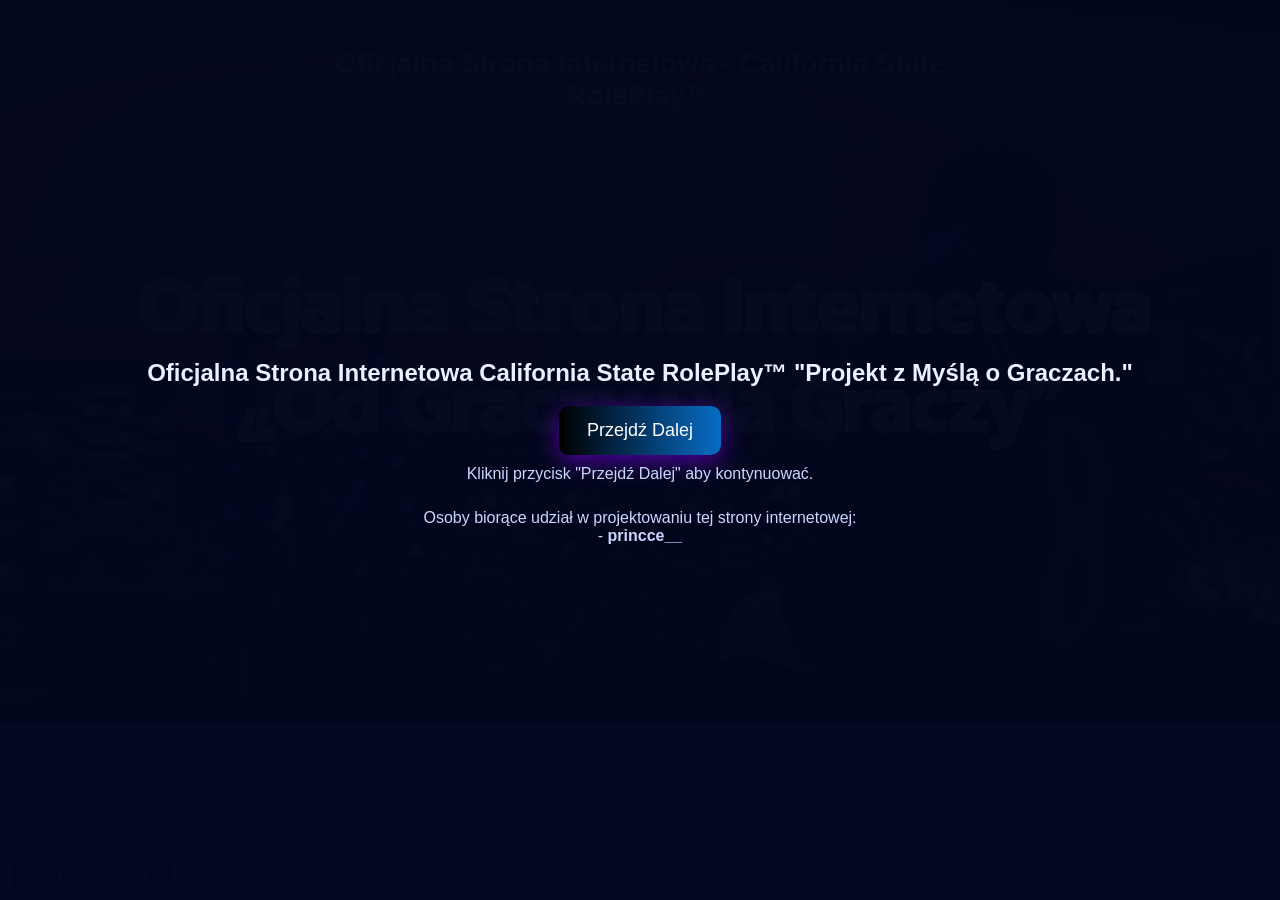
==== index.html @ 7972212f "Add files via upload" ====
<!doctype html>
<html lang="pl">
<head>
  <meta charset="utf-8">
  <meta name="viewport" content="width=device-width, initial-scale=1">
  <title>Oficjalna Strona Internetowa California State RolePlay™ "Projekt z Myślą o Graczach"</title>
  <style>
    :root {
      --nav-blue: #7e50c387;
      --accent-red: #000000;
      --bg-dark: #1f67b96d;
      --panel-bg: rgba(2,7,29,0.98);
      --text: #eaf0ff;
    }
    * { box-sizing: border-box; }
    html, body { height: 100%; margin: 0; padding: 0; font-family: Inter, Arial, sans-serif; background: var(--bg-dark); color: var(--text); }

    /* START PANEL */
    #start-panel {
      position: fixed;
      inset: 0;
      background: var(--panel-bg);
      display: flex;
      justify-content: center;
      align-items: center;
      flex-direction: column;
      z-index: 9999;
      animation: fadeIn 1.5s ease;
      text-align: center;
    }
    #start-panel h1 { margin: 0 0 12px 0; font-size: 36px; color: var(--text); animation: slideDown 1.5s ease; }
    #start-panel p { margin-top: 10px; color: #cbd7ff; font-size: 16px; }
    #start-btn {
      padding: 14px 28px;
      background: linear-gradient(90deg,var(--accent-red),#076cc5);
      border: 0;
      color: #fff;
      font-size: 18px;
      cursor: pointer;
      border-radius: 10px;
      box-shadow: 0 6px 24px rgba(136, 0, 255, 0.6);
      transition: transform 0.3s ease;
      animation: popIn 1.5s ease;
    }
    #start-btn:hover { transform: scale(1.1); }
    #start-btn:active { transform: translateY(1px); }

   /* MENU SELEKCYJNE - większe krycie i szerokość */
nav {
  background: linear-gradient(90deg, rgba(126, 80, 195, 0.95), rgba(18, 32, 90, 0.95));
  display: none;
  flex-direction: column;
  gap: 15px;
  position: fixed;
  left: 0;
  top: 0;
  height: 100%;
  width: 185px; /* większa szerokość */
  z-index: 50;
  border-right: 3px solid var(--accent-red);
  animation: slideLeft 1s ease;
  padding: 15px;
}

nav a {
  color: var(--text);
  text-decoration: none;
  font-weight: 600;
  padding: 12px 0;
  display: block;
  border-bottom: 1px solid rgba(49, 54, 192, 0.722);
}

nav a:last-child { border-bottom: none; }
nav a:hover { text-decoration: underline; }

    /* CIEKAWOSTKI */
    #ciekawostki {
      position: fixed;
      top: 12px;
      right: 11px;
      width: 230px;
      background: rgba(128, 121, 133, 0.4);
      padding: 10px 14px;
      border-radius: 8px;
      font-size: 12px;
      display: none;
      z-index: 60;
      border:1px solid var(--accent-red);
      transition: all 0.3s ease;
    }
    #ciek-body {
      overflow: hidden;
      max-height: 0;
      opacity: 0;
      transition: max-height 0.35s ease, opacity 0.35s ease;
      margin-top: 6px;
      font-size: 13px;
    }

    /* EMPTY CARD CONTENT */
    #empty-card {
      position: absolute;
      top: 20px;
      left: 50%;
      transform: translateX(-50%);
      text-align: center;
      display: flex;
      flex-direction: column;
      align-items: center;
      justify-content: center;
    }
    #empty-card h3 { margin-bottom: 16px; font-size: 28px; }
    #empty-card p { font-size: 16px; color: #cbd7ff; text-align: center; margin-top: 8px; }

    /* ANIMACJE */
    @keyframes fadeIn { from {opacity:0;} to {opacity:1;} }
    @keyframes slideDown { from {transform:translateY(-30px); opacity:0;} to {transform:translateY(0); opacity:1;} }
    @keyframes popIn { from {transform:scale(0.5); opacity:0;} to {transform:scale(1); opacity:1;} }
    @keyframes slideLeft { from {transform:translateX(-220px); opacity:0;} to {transform:translateX(0); opacity:1;} }

    /* RESPONSYWNOŚĆ */
    @media (max-width: 1024px) { nav { width: 180px; } #start-panel h1 { font-size: 32px; } #start-btn { font-size: 16px; padding: 12px 24px; } }
    @media (max-width: 768px) { nav { width: 150px; } #start-panel h1 { font-size: 28px; } #start-btn { font-size: 15px; padding: 10px 20px; } }
    @media (max-width: 480px) { nav { position: absolute; width: 100%; height: auto; border-right: none; border-bottom:3px solid var(--accent-red); } #start-panel h1 { font-size: 24px; } #start-btn { font-size: 14px; padding: 8px 16px; } #ciekawostki { font-size: 12px; padding: 8px 10px; } }
  </style>
</head>
<body>
 <!--OBRAZ DO STRONY-->
<div id="obraz.do.strony" style="width: 100%; height: auto; overflow: hidden;">
  <img src="obraz.do.strony.png" alt="Obraz Strony Internetowej" style="width: 100%; height: auto; display: block; object-fit: cover;">
</div>

  <div id="start-panel">
  <h2>Oficjalna Strona Internetowa California State RolePlay™ "Projekt z Myślą o Graczach."</h1>
  <button id="start-btn">Przejdź Dalej</button>
  <p>Kliknij przycisk "Przejdź Dalej" aby kontynuować.</p>
  <p>Osoby biorące udział w projektowaniu tej strony internetowej:<br>- <strong>princce__</strong></p>
</div>

<div id="ciekawostki">
  <div id="ciek-header" style="display:flex;justify-content:space-between;align-items:center;cursor:pointer;font-weight:600">
    <p style="color:#080808"><b>Ciekawostki o Naszym Projekcie</b></p>
    <span id="ciek-toggle">▲</span>
  </div>
  <div id="ciek-body">
    <ul style="margin:0; padding-left:15px; line-height:1.4;">
      <li><b>Pierwsza edycja projektu California State RolePlay™ miała miejsce między Październikiem a Grudniem 2024 roku i posiadała niemal 200 członków.</b></li>
      __________________________
      <li><b>Projekt California State RolePlay™ był najdłużej utrzymującym się projektem w 2024 roku pod względem aktywności mimo posiadana nielicznej ilości osób we frakcjach.</b></li>
      __________________________
      <li><b>Projekt Californnia State RolePlay™ od zawsze stawiał na poziom Hard RolePlay i zapewniał najwyższy i najbardziej możliwy realistyczny poziom szkolenia osób we frakcjach oraz oraz innych rolach.</b></li>
    </ul>
  </div>
</div>

<nav id="hamburger-nav">
  <div id="menu-btn" style="cursor:pointer;display:flex;flex-direction:column;gap:5px;margin-bottom:20px;">
    <span style="width:28px;height:3px;background:#3105f5;display:block;border-radius:2px"></span>
    <span style="width:28px;height:3px;background:#2e00fd;display:block;border-radius:2px"></span>
    <span style="width:28px;height:3px;background:#0235ff;display:block;border-radius:2px"></span>
  </div>
  <div id="menu-panel" style="display:none;background:#081142;padding:15px;border-1top:3px solid #fbe1e1;">
    <a href="pojecia.html">Pojęcia RolePlay i Zagadnienia</a>
    <a href="regulamin.html">Regulamin Projektu</a>
    <a href="strefy.html">Strefy Bezpieczeństwa i Narkotykowe</a>
    <a href="wprowadzenie.XXhtml">Wprowadzenie do Serwera (Niedostępne)</a>
  </div>
</nav>

<div id="empty-card">
  <h3>Oficjalna Strona Internetowa - California State RolePlay™</h3>
<p style="text-align: end;">Kliknij przycisk w lewym górnym rogu i sekcję którą chcesz wyświetlić.</p>
</div>




<div id="support" style="
  position: fixed;
  left: 12px;
  bottom: 12px;
  background: rgba(5, 42, 255, 0.85);
  color: #eaf0ff;
  padding: 6px 10px;
  border-radius: 5px;
  font-size: 10px;
  font-weight: 600;
  z-index: 60;
  border: 1px solid #8b0000;
">
  Support - Discord: <strong>princce__</strong>
</div>

<script>
(function(){
  const panel = document.getElementById('start-panel');
  const ciek = document.getElementById('ciekawostki');
  const startBtn = document.getElementById('start-btn');
  const nav = document.getElementById('hamburger-nav');
  const menuBtn = document.getElementById('menu-btn');
  const menuPanel = document.getElementById('menu-panel');
  const startSound = document.getElementById('start-sound');
  const emptyCard = document.getElementById('empty-card');

  startBtn.addEventListener('click', ()=>{
    panel.style.display = 'none';
    ciek.style.display = 'block';
    nav.style.display = 'flex';
    emptyCard.style.display = 'flex';
    startSound.play();
  });

  menuBtn.onclick = () => {
    menuPanel.style.display = menuPanel.style.display === 'block' ? 'none' : 'block';
  };

  const ciekHeader = document.getElementById('ciek-header');
  const ciekBody = document.getElementById('ciek-body');
  const ciekToggle = document.getElementById('ciek-toggle');
  let ciekOpen = false;

  ciekHeader.onclick = () => {
    ciekOpen = !ciekOpen;
    if(ciekOpen){
      ciekBody.style.maxHeight = '600px';
      ciekBody.style.opacity = '1';
      ciekToggle.textContent = '▼';
    } else {
      ciekBody.style.maxHeight = '0px';
      ciekBody.style.opacity = '0';
      ciekToggle.textContent = '▲';
    }
  };
})();
</script>

</body>
</html>
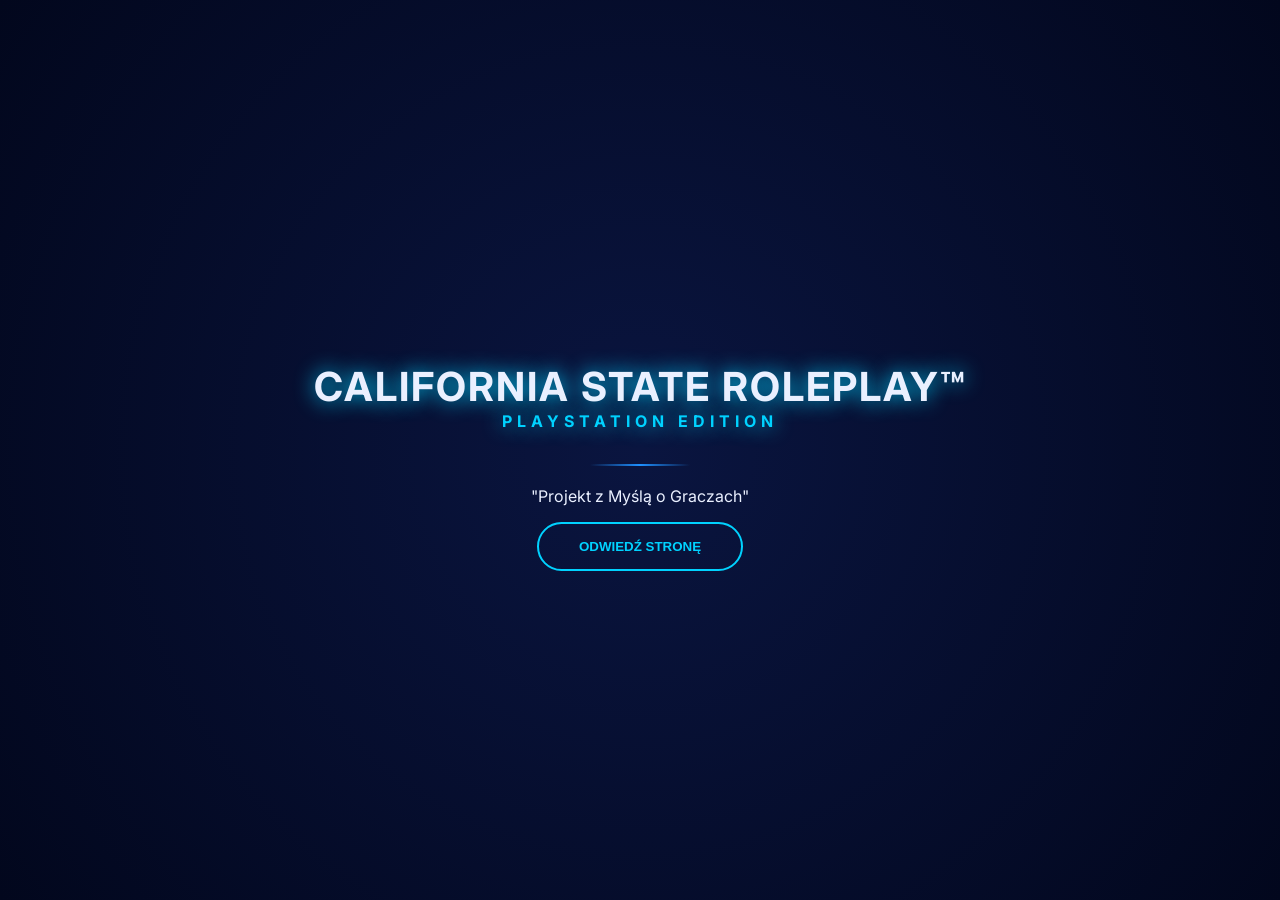
==== commit 899e9354: "Add files via upload" ====
--- a/index.html
+++ b/index.html
@@ -1,239 +1,169 @@
-<!doctype html>
+<!DOCTYPE html>
 <html lang="pl">
 <head>
-  <meta charset="utf-8">
-  <meta name="viewport" content="width=device-width, initial-scale=1">
-  <title>Oficjalna Strona Internetowa California State RolePlay™ "Projekt z Myślą o Graczach"</title>
-  <style>
-    :root {
-      --nav-blue: #7e50c387;
-      --accent-red: #000000;
-      --bg-dark: #1f67b96d;
-      --panel-bg: rgba(2,7,29,0.98);
-      --text: #eaf0ff;
-    }
-    * { box-sizing: border-box; }
-    html, body { height: 100%; margin: 0; padding: 0; font-family: Inter, Arial, sans-serif; background: var(--bg-dark); color: var(--text); }
-
-    /* START PANEL */
-    #start-panel {
-      position: fixed;
-      inset: 0;
-      background: var(--panel-bg);
-      display: flex;
-      justify-content: center;
-      align-items: center;
-      flex-direction: column;
-      z-index: 9999;
-      animation: fadeIn 1.5s ease;
-      text-align: center;
-    }
-    #start-panel h1 { margin: 0 0 12px 0; font-size: 36px; color: var(--text); animation: slideDown 1.5s ease; }
-    #start-panel p { margin-top: 10px; color: #cbd7ff; font-size: 16px; }
-    #start-btn {
-      padding: 14px 28px;
-      background: linear-gradient(90deg,var(--accent-red),#076cc5);
-      border: 0;
-      color: #fff;
-      font-size: 18px;
-      cursor: pointer;
-      border-radius: 10px;
-      box-shadow: 0 6px 24px rgba(136, 0, 255, 0.6);
-      transition: transform 0.3s ease;
-      animation: popIn 1.5s ease;
-    }
-    #start-btn:hover { transform: scale(1.1); }
-    #start-btn:active { transform: translateY(1px); }
-
-   /* MENU SELEKCYJNE - większe krycie i szerokość */
-nav {
-  background: linear-gradient(90deg, rgba(126, 80, 195, 0.95), rgba(18, 32, 90, 0.95));
-  display: none;
-  flex-direction: column;
-  gap: 15px;
-  position: fixed;
-  left: 0;
-  top: 0;
-  height: 100%;
-  width: 185px; /* większa szerokość */
-  z-index: 50;
-  border-right: 3px solid var(--accent-red);
-  animation: slideLeft 1s ease;
-  padding: 15px;
-}
-
-nav a {
-  color: var(--text);
-  text-decoration: none;
-  font-weight: 600;
-  padding: 12px 0;
-  display: block;
-  border-bottom: 1px solid rgba(49, 54, 192, 0.722);
-}
-
-nav a:last-child { border-bottom: none; }
-nav a:hover { text-decoration: underline; }
-
-    /* CIEKAWOSTKI */
-    #ciekawostki {
-      position: fixed;
-      top: 12px;
-      right: 11px;
-      width: 230px;
-      background: rgba(128, 121, 133, 0.4);
-      padding: 10px 14px;
-      border-radius: 8px;
-      font-size: 12px;
-      display: none;
-      z-index: 60;
-      border:1px solid var(--accent-red);
-      transition: all 0.3s ease;
-    }
-    #ciek-body {
-      overflow: hidden;
-      max-height: 0;
-      opacity: 0;
-      transition: max-height 0.35s ease, opacity 0.35s ease;
-      margin-top: 6px;
-      font-size: 13px;
-    }
-
-    /* EMPTY CARD CONTENT */
-    #empty-card {
-      position: absolute;
-      top: 20px;
-      left: 50%;
-      transform: translateX(-50%);
-      text-align: center;
-      display: flex;
-      flex-direction: column;
-      align-items: center;
-      justify-content: center;
-    }
-    #empty-card h3 { margin-bottom: 16px; font-size: 28px; }
-    #empty-card p { font-size: 16px; color: #cbd7ff; text-align: center; margin-top: 8px; }
-
-    /* ANIMACJE */
-    @keyframes fadeIn { from {opacity:0;} to {opacity:1;} }
-    @keyframes slideDown { from {transform:translateY(-30px); opacity:0;} to {transform:translateY(0); opacity:1;} }
-    @keyframes popIn { from {transform:scale(0.5); opacity:0;} to {transform:scale(1); opacity:1;} }
-    @keyframes slideLeft { from {transform:translateX(-220px); opacity:0;} to {transform:translateX(0); opacity:1;} }
-
-    /* RESPONSYWNOŚĆ */
-    @media (max-width: 1024px) { nav { width: 180px; } #start-panel h1 { font-size: 32px; } #start-btn { font-size: 16px; padding: 12px 24px; } }
-    @media (max-width: 768px) { nav { width: 150px; } #start-panel h1 { font-size: 28px; } #start-btn { font-size: 15px; padding: 10px 20px; } }
-    @media (max-width: 480px) { nav { position: absolute; width: 100%; height: auto; border-right: none; border-bottom:3px solid var(--accent-red); } #start-panel h1 { font-size: 24px; } #start-btn { font-size: 14px; padding: 8px 16px; } #ciekawostki { font-size: 12px; padding: 8px 10px; } }
-  </style>
+    <meta charset="UTF-8" />
+    <meta name="viewport" content="width=device-width, initial-scale=1.0"/>
+    <title>CSRP-PS | California State RolePlay™ - PlayStation</title>
+    <link href="https://fonts.googleapis.com/css2?family=Inter:wght@400;600;800&display=swap" rel="stylesheet">
+    <link rel="stylesheet" href="style.css" />
+    <style>
+        /* Styl dla wyróżnionego tekstu powitalnego */
+        .welcome-highlight {
+            background: linear-gradient(135deg, rgba(30, 144, 255, 0.1) 0%, rgba(0, 210, 255, 0.1) 100%);
+            border-left: 4px solid var(--accent-cyan);
+            padding: 30px;
+            border-radius: 12px;
+            margin-bottom: 30px;
+            box-shadow: 0 10px 30px rgba(0,0,0,0.2);
+        }
+        .welcome-highlight h2 {
+            margin-top: 0;
+            color: var(--accent-cyan);
+        }
+        html {
+            scroll-behavior: smooth;
+        }
+    </style>
 </head>
 <body>
- <!--OBRAZ DO STRONY-->
-<div id="obraz.do.strony" style="width: 100%; height: auto; overflow: hidden;">
-  <img src="obraz.do.strony.png" alt="Obraz Strony Internetowej" style="width: 100%; height: auto; display: block; object-fit: cover;">
-</div>
 
-  <div id="start-panel">
-  <h2>Oficjalna Strona Internetowa California State RolePlay™ "Projekt z Myślą o Graczach."</h1>
-  <button id="start-btn">Przejdź Dalej</button>
-  <p>Kliknij przycisk "Przejdź Dalej" aby kontynuować.</p>
-  <p>Osoby biorące udział w projektowaniu tej strony internetowej:<br>- <strong>princce__</strong></p>
-</div>
+    <div id="support">Web Support: merrui_</div>
 
-<div id="ciekawostki">
-  <div id="ciek-header" style="display:flex;justify-content:space-between;align-items:center;cursor:pointer;font-weight:600">
-    <p style="color:#080808"><b>Ciekawostki o Naszym Projekcie</b></p>
-    <span id="ciek-toggle">▲</span>
-  </div>
-  <div id="ciek-body">
-    <ul style="margin:0; padding-left:15px; line-height:1.4;">
-      <li><b>Pierwsza edycja projektu California State RolePlay™ miała miejsce między Październikiem a Grudniem 2024 roku i posiadała niemal 200 członków.</b></li>
-      __________________________
-      <li><b>Projekt California State RolePlay™ był najdłużej utrzymującym się projektem w 2024 roku pod względem aktywności mimo posiadana nielicznej ilości osób we frakcjach.</b></li>
-      __________________________
-      <li><b>Projekt Californnia State RolePlay™ od zawsze stawiał na poziom Hard RolePlay i zapewniał najwyższy i najbardziej możliwy realistyczny poziom szkolenia osób we frakcjach oraz oraz innych rolach.</b></li>
-    </ul>
-  </div>
-</div>
+    <button id="menu-toggle">Rozwiń Sekcje Menu</button>
 
-<nav id="hamburger-nav">
-  <div id="menu-btn" style="cursor:pointer;display:flex;flex-direction:column;gap:5px;margin-bottom:20px;">
-    <span style="width:28px;height:3px;background:#3105f5;display:block;border-radius:2px"></span>
-    <span style="width:28px;height:3px;background:#2e00fd;display:block;border-radius:2px"></span>
-    <span style="width:28px;height:3px;background:#0235ff;display:block;border-radius:2px"></span>
-  </div>
-  <div id="menu-panel" style="display:none;background:#081142;padding:15px;border-1top:3px solid #fbe1e1;">
-    <a href="pojecia.html">Pojęcia RolePlay i Zagadnienia</a>
-    <a href="regulamin.html">Regulamin Projektu</a>
-    <a href="strefy.html">Strefy Bezpieczeństwa i Narkotykowe</a>
-    <a href="wprowadzenie.XXhtml">Wprowadzenie do Serwera (Niedostępne)</a>
-  </div>
-</nav>
+    <div id="start-panel">
+        <div class="panel-content">
+            <h2 class="hero-title">
+                California State RolePlay™<br>
+                <span class="hero-subtitle">PlayStation Edition</span>
+            </h2>
+            <div class="divider"></div>
+            <p class="hero-quote">"Projekt z Myślą o Graczach"</p>
+            <button id="start-btn">ODWIEDŹ STRONĘ</button>
+        </div>
+    </div>
 
-<div id="empty-card">
-  <h3>Oficjalna Strona Internetowa - California State RolePlay™</h3>
-<p style="text-align: end;">Kliknij przycisk w lewym górnym rogu i sekcję którą chcesz wyświetlić.</p>
-</div>
+    <nav id="sidebar">
+        <h3 style="text-align:center; color:var(--accent-cyan);">Menu Sekcji CSRP</h3>
+        <a href="pojecia.html">Pojęcia RolePlay i Zagadnienia</a>
+        <a href="strefy.html">Strefy Bezpieczeństwa i Narkotykowe</a>
+        <a href="regulamin.html">Regulamin Projektu</a>
+        <a href="trello.html">Trello</a>
+      
+        <a href="index.html" id="back-link">Odśwież</a>
+    </nav>
 
+    <main id="main">
+        
+        <header class="welcome-highlight">
+            <h2>Oficjalna Strona California State RolePlay — Witaj!</h2>
+            <p>
+                California State RolePlay to projekt o charakterze role-play na konsoli PlayStation Old Generation.
+                Jest to projekt typu Hard RolePlay gdzie realizm i autentyczność odgrywają kluczową rolę.
+            </p>
+        </header>
 
+        <div id="ciekawostki" class="expand-box">
+            <button class="expand-trigger" onclick="toggleExpand(this)">
+                <strong>Czy wiedziałeś, że...?</strong> <span class="icon">▼</span>
+            </button>
+            <div class="expand-content">
+                <div class="inner-padding">
+                    <ul class="fact-list">
+                        <li>Pierwsza edycja projektu (2024) liczyła niemal 200 członków.</li>
+                        <li>Projekt CSRP za czasów pierwszej edycji był rekordowo najdłużej utrzymującym się projektem na scenie mimo kryzysów zatrudnienia zawodowego i późnego okresu otwarcia.</li>
+                        <li>Właściciel teraźniejszego serwera princce__ z każdym projektem dopracowywał poziom oraz jakość jak najbardziej dbając o autentyczność realiów odgrywania by móc poczuć się jak w wirtualnej rzeczywitości.</li>
+                    </ul>
+                </div>
+            </div>
+        </div>
 
+        <div class="info-grid">
+            <div id="liderzy" class="expand-box">
+                <button class="expand-trigger" onclick="toggleExpand(this)">
+                    Lista Head of / Osób Państwowych <span class="icon">+</span>
+                </button>
+                <div class="expand-content">
+                    <div class="inner-padding">
+                        <ul>
+                            <li>Prokurator Generalny – <em>Brak</em></li>
+                            <li>Gubernator Stanu – <em>Brak</em></li>
+                            <li>Head of Crime – HD_Oneto</li>
+                            <li>Head of Street Gangs – <em>Brak</em></li>
+                            <li>Head of Events – Kaktosanczo, HD_Oneto</li>
+                        </ul>
+                    </div>
+                </div>
+            </div>
 
-<div id="support" style="
-  position: fixed;
-  left: 12px;
-  bottom: 12px;
-  background: rgba(5, 42, 255, 0.85);
-  color: #eaf0ff;
-  padding: 6px 10px;
-  border-radius: 5px;
-  font-size: 10px;
-  font-weight: 600;
-  z-index: 60;
-  border: 1px solid #8b0000;
-">
-  Support - Discord: <strong>princce__</strong>
-</div>
+            <div id="rekrutacja" class="expand-box">
+                <button class="expand-trigger" onclick="toggleExpand(this)">
+                    Rekrutacja WL (FAQ) <span class="icon">+</span>
+                </button>
+                <div class="expand-content">
+                    <div class="inner-padding">
+                        <p>Wymagany Wiek: 14+</p>
+                        <p>Pozostałe informacje o rekrutacji WL znajdziesz na kanale "faq".</p>
+                    </div>
+                </div>
+            </div>
+        </div>
 
-<script>
-(function(){
-  const panel = document.getElementById('start-panel');
-  const ciek = document.getElementById('ciekawostki');
-  const startBtn = document.getElementById('start-btn');
-  const nav = document.getElementById('hamburger-nav');
-  const menuBtn = document.getElementById('menu-btn');
-  const menuPanel = document.getElementById('menu-panel');
-  const startSound = document.getElementById('start-sound');
-  const emptyCard = document.getElementById('empty-card');
+        <footer>
+            <p>© 2026 CSRP-PS. Wszystkie prawa zastrzeżone. Designed by merrui_.</p>
+        </footer>
+    </main>
 
-  startBtn.addEventListener('click', ()=>{
-    panel.style.display = 'none';
-    ciek.style.display = 'block';
-    nav.style.display = 'flex';
-    emptyCard.style.display = 'flex';
-    startSound.play();
-  });
+    <script>
+        // Start Panel
+        document.getElementById('start-btn').onclick = () => {
+            const p = document.getElementById('start-panel');
+            p.classList.add('panel-hidden');
+            setTimeout(() => p.style.display = 'none', 800);
+        };
 
-  menuBtn.onclick = () => {
-    menuPanel.style.display = menuPanel.style.display === 'block' ? 'none' : 'block';
-  };
+        // Mobile Menu
+        const menuToggle = document.getElementById('menu-toggle');
+        const sidebar = document.getElementById('sidebar');
+        menuToggle.onclick = () => {
+            sidebar.classList.toggle('active');
+            menuToggle.textContent = sidebar.classList.contains('active') ? 'ZAMKNIJ' : 'MENU';
+        };
 
-  const ciekHeader = document.getElementById('ciek-header');
-  const ciekBody = document.getElementById('ciek-body');
-  const ciekToggle = document.getElementById('ciek-toggle');
-  let ciekOpen = false;
+        // Naprawiona funkcja rozwijania - blokuje otwieranie wielu sekcji
+        function toggleExpand(btn) {
+            const content = btn.nextElementSibling;
+            const allBoxes = document.querySelectorAll('.expand-box');
+            
+            const isOpen = content.style.maxHeight && content.style.maxHeight !== "0px";
 
-  ciekHeader.onclick = () => {
-    ciekOpen = !ciekOpen;
-    if(ciekOpen){
-      ciekBody.style.maxHeight = '600px';
-      ciekBody.style.opacity = '1';
-      ciekToggle.textContent = '▼';
-    } else {
-      ciekBody.style.maxHeight = '0px';
-      ciekBody.style.opacity = '0';
-      ciekToggle.textContent = '▲';
-    }
-  };
-})();
-</script>
+            // Zamykanie wszystkich sekcji przed otwarciem nowej
+            allBoxes.forEach(box => {
+                const boxContent = box.querySelector('.expand-content');
+                const boxIcon = box.querySelector('.icon');
+                
+                boxContent.style.maxHeight = null;
+                
+                // Reset ikon
+                if (box.id === 'ciekawostki') {
+                    boxIcon.textContent = '▼';
+                } else {
+                    boxIcon.textContent = '+';
+                }
+            });
 
+            // Otwieranie tylko klikniętej sekcji
+            if (!isOpen) {
+                content.style.maxHeight = content.scrollHeight + "px";
+                const icon = btn.querySelector('.icon');
+                
+                if (btn.closest('#ciekawostki')) {
+                    icon.textContent = '▲';
+                } else {
+                    icon.textContent = '−';
+                }
+            }
+        }
+    </script>
 </body>
 </html>
--- a/style.css
+++ b/style.css
@@ -0,0 +1,172 @@
+:root {
+  --bg-dark: #050a24;
+  --sidebar-bg: #081142;
+  --accent-blue: #1e90ff;
+  --accent-cyan: #00d2ff;
+  --text: #eaf0ff;
+  --card-bg: rgba(255, 255, 255, 0.05);
+  --transition: all 0.3s ease;
+}
+
+* { box-sizing: border-box; }
+
+body { 
+  margin: 0; 
+  font-family: 'Inter', sans-serif; 
+  background: var(--bg-dark); 
+  color: var(--text);
+  overflow-x: hidden;
+}
+
+#support {
+  position: fixed;
+  bottom: 20px;
+  right: 20px;
+  z-index: 10000;
+  background: var(--accent-blue);
+  padding: 8px 15px;
+  border-radius: 5px;
+  border: 1px solid var(--accent-cyan);
+  font-size: 13px;
+  font-weight: bold;
+}
+
+#start-panel {
+  position: fixed;
+  inset: 0;
+  background: radial-gradient(circle at center, #0a1540 0%, #02071d 100%);
+  display: flex;
+  justify-content: center;
+  align-items: center;
+  z-index: 99999;
+  text-align: center;
+  transition: opacity 0.8s ease, transform 0.8s ease;
+}
+
+.panel-hidden {
+  opacity: 0;
+  transform: scale(1.1);
+  pointer-events: none;
+}
+
+.hero-title {
+  font-size: 2.5rem;
+  text-transform: uppercase;
+  letter-spacing: 2px;
+  text-shadow: 0 0 20px var(--accent-cyan);
+}
+
+.hero-subtitle {
+  color: var(--accent-cyan);
+  letter-spacing: 5px;
+  display: block;
+  font-size: 1rem;
+}
+
+.divider {
+  height: 2px;
+  width: 100px;
+  background: linear-gradient(90deg, transparent, var(--accent-blue), transparent);
+  margin: 20px auto;
+}
+
+#start-btn {
+  padding: 15px 40px;
+  background: transparent;
+  border: 2px solid var(--accent-cyan);
+  color: var(--accent-cyan);
+  font-weight: 800;
+  border-radius: 50px;
+  cursor: pointer;
+  transition: var(--transition);
+}
+
+#start-btn:hover {
+  background: var(--accent-cyan);
+  color: #02071d;
+  box-shadow: 0 0 30px var(--accent-cyan);
+}
+
+/* Sidebar */
+nav#sidebar {
+  width: 280px;
+  background: var(--sidebar-bg);
+  border-right: 2px solid var(--accent-blue);
+  position: fixed;
+  height: 100vh;
+  left: 0;
+  top: 0;
+  padding: 30px 20px;
+  display: flex;
+  flex-direction: column;
+  transition: var(--transition);
+  z-index: 1000;
+}
+
+main {
+  margin-left: 280px;
+  padding: 40px;
+  width: calc(100% - 280px);
+}
+
+nav#sidebar a {
+  color: var(--text);
+  text-decoration: underline; /* Podkreślenie, o które prosiłeś wcześniej */
+  text-underline-offset: 5px;
+  padding: 12px;
+  margin-bottom: 5px;
+  border-radius: 5px;
+  transition: var(--transition);
+}
+
+nav#sidebar a:hover {
+  background: rgba(0, 210, 255, 0.1);
+  padding-left: 20px;
+}
+
+#back-link { margin-top: auto; border: 1px solid #ff4444; color: #ff4444 !important; text-align: center; text-decoration: none !important; }
+
+/* Expand Boxes */
+.expand-box {
+  background: var(--card-bg);
+  border: 1px solid rgba(0, 210, 255, 0.2);
+  border-radius: 12px;
+  margin-bottom: 20px;
+  overflow: hidden;
+}
+
+.expand-trigger {
+  width: 100%;
+  padding: 20px;
+  background: none;
+  border: none;
+  color: var(--accent-cyan);
+  font-weight: bold;
+  cursor: pointer;
+  display: flex;
+  justify-content: space-between;
+  align-items: center;
+}
+
+.expand-content {
+  max-height: 0;
+  transition: max-height 0.4s ease-out;
+  background: rgba(0,0,0,0.2);
+}
+
+.inner-padding { padding: 20px; }
+
+.info-grid { display: grid; grid-template-columns: 1fr 1fr; gap: 20px; }
+
+footer { text-align: center; padding: 40px; opacity: 0.5; }
+
+/* Responsywność */
+#menu-toggle { display: none; }
+
+@media (max-width: 1024px) {
+  nav#sidebar { transform: translateX(-100%); }
+  nav#sidebar.active { transform: translateX(0); }
+  main { margin-left: 0; width: 100%; }
+  #menu-toggle { display: block; position: fixed; top: 15px; left: 15px; z-index: 2000; background: var(--accent-blue); color: white; border: none; padding: 10px; border-radius: 5px; }
+  .info-grid { grid-template-columns: 1fr; }
+}
